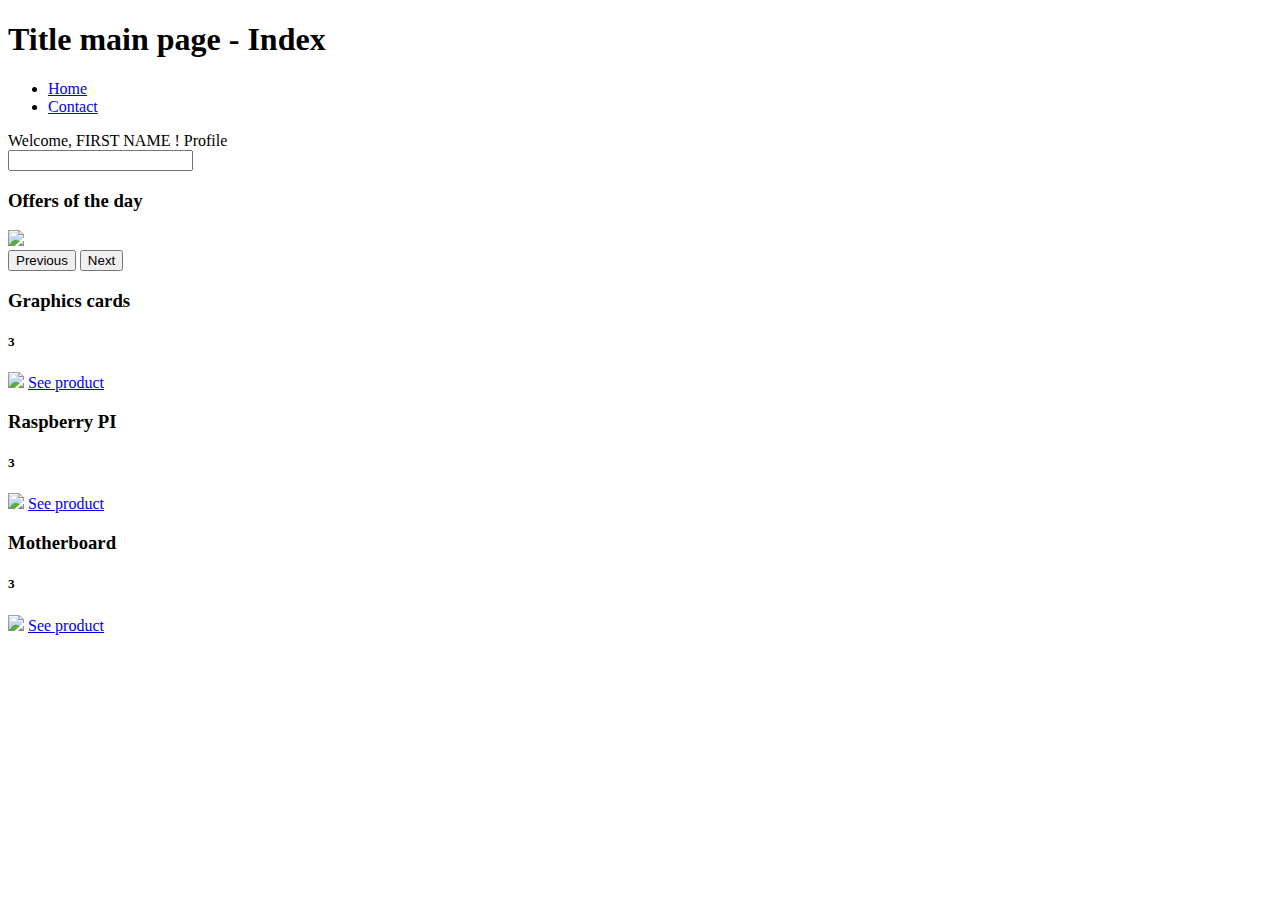
==== index.html @ 2eb41c69 "Adding basics structure html" ====
<!DOCTYPE html>
<html>
    <head>
        <title>GatesBox</title>
        <meta charset="UTF-8">
        <link rel="stylesheet" href="style.css">
        <meta name="viewport" content="width=device-width, initial-scale=1.0">
    </head>
    <body>
        <!-- This div, contains all of the site. -->
        <div class="container">
            <!-- This div, contains all of the top site : Title, menu list, search bar and informations user (Cart,etc). -->
            <header>
                <div class="top-header">
                    <h1>Title main page - Index</h1>





                    <!-- This div, contains main menu, there is an list and link with a href. -->
                    <div class="menu">
                        <nav>
                            <ul>
                                <li><a href="index.html">Home</a></li>
                                <li><a href="contact.html">Contact</a></li>
                            </ul>
                        </nav>
                    </div>
                </div>


                <!-- This div, contains user's informations, profile and cart for shopping. -->
                <div class="user">
                    <!-- Not forget adding picture for users -->
                    <span>
                        <span>Welcome, FIRST NAME !</span>
                        <span>Profile</span>
                    </span>
                </div>


                <!-- Adding input search bar on the all web pages of site. -->
                <input type="search">
                <div class="offers-middle">
                    <h3>Offers of the day</h3>
                    <div class="offers">
                        <img src="pictures/image.png">
                    </div>
                    <input type="button" value="Previous">
                    <input type="button" value="Next">
                </div>

            </header>

            <!-- This div, contains graphics card products and more information. -->
            <div class="main-cg">
                <div class="header-cg">
                    <span><h3>Graphics cards</h3></span>
                    <span><h5>3</h5></span>
                </div>
                <div class="middle-cg">
                    <img src="picture/images.png">
                    <a href="productcg.html" class="button-product">See product</a>
                </div>
            </div>




            <!-- This div, contains raspberry pi products and more information -->
            <div class="main-rbpi">
                    <div class="header-rbpi">
                        <span><h3>Raspberry PI</h3></span>
                        <span><h5>3</h5></span>
                    </div>
                    <div class="middle-rbpi">
                        <img src="picture/images.png">
                        <a href="productrbpi.html" class="button-product">See product</a>
                    </div>
            </div>


                <!-- This div, contains motherboard products and more information -->
            <div class="main-mb">
                    <div class="header-mb">
                        <span><h3>Motherboard</h3></span>
                        <span><h5>3</h5></span>
                    </div>
                    <div class="middle-mob">
                        <img src="picture/images.png">
                        <a href="productmb.html" class="button-product">See product</a>
                    </div>
            </div>




        <!-- Not forget adding picture Facebook, Twitter and github inside site bottom. -->

        </div>
    </body>
</html>
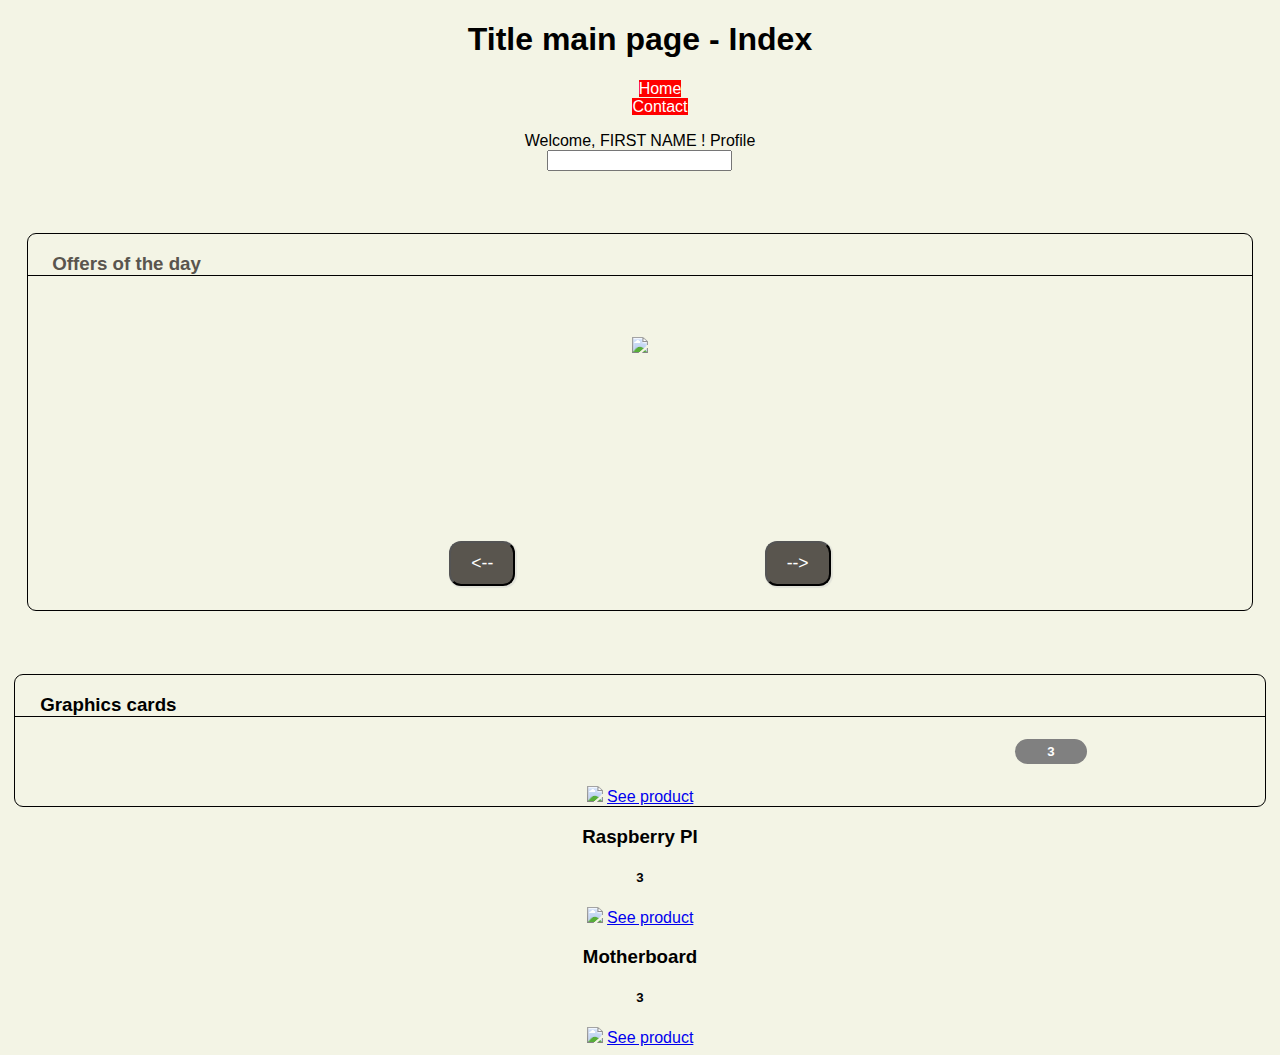
==== commit 751bab99: "Editing bug fix's with source code" ====
--- a/index.html
+++ b/index.html
@@ -22,8 +22,8 @@
                     <div class="menu">
                         <nav>
                             <ul>
-                                <li><a href="index.html">Home</a></li>
-                                <li><a href="contact.html">Contact</a></li>
+                                <li><a href="index.html" class="home-button">Home</a></li>
+                                <li><a href="contact.html" class="contact-button">Contact</a></li>
                             </ul>
                         </nav>
                     </div>
@@ -42,13 +42,15 @@
 
                 <!-- Adding input search bar on the all web pages of site. -->
                 <input type="search">
+
+
                 <div class="offers-middle">
                     <h3>Offers of the day</h3>
                     <div class="offers">
                         <img src="pictures/image.png">
                     </div>
-                    <input type="button" value="Previous">
-                    <input type="button" value="Next">
+                    <input type="button" value="<--">
+                    <input type="button" value="-->">
                 </div>
 
             </header>
@@ -56,8 +58,8 @@
             <!-- This div, contains graphics card products and more information. -->
             <div class="main-cg">
                 <div class="header-cg">
-                    <span><h3>Graphics cards</h3></span>
-                    <span><h5>3</h5></span>
+                    <h3>Graphics cards</h3>
+                    <h5>3</h5>
                 </div>
                 <div class="middle-cg">
                     <img src="picture/images.png">
--- a/style.css
+++ b/style.css
@@ -0,0 +1,87 @@
+/* Basic editing for this page (body and list) */
+
+body {
+    font-family: sans-serif;
+    background-color: #F3F4E5;
+}
+ul li {
+    list-style: none;
+}
+@media (min-width:320px) {
+    .container{
+        margin: 0 auto;
+        width: 99%;
+        text-align: center;
+    }
+    nav{
+        text-align: center;
+    }
+    .home-button{
+        background-color: red;
+        /* padding: 15px; */
+        text-decoration: none;
+        color: white;
+    }
+    .contact-button{
+        background-color: red;
+        /* padding: 15px; */
+        text-decoration: none;
+        color: white;
+    }
+    /* This property, select div on the top web page "Offer of day" */
+    .offers-middle {
+        border: 1px solid black;
+        border-radius: 9px;
+        margin-bottom: 5%;
+        margin-top: 5%;
+        margin-left: 1%;
+        margin-right: 1%;
+    }
+    .offers-middle h3 {
+        color: #59554E;
+        border-bottom: 1px solid black;
+        margin-bottom: 5%;
+        padding-left: 2%;
+        text-align: left;
+    }
+    /* This property, select the input button on the div "Offer of day" */
+    .offers-middle input {
+        background-color: #59554E;
+        color: white;
+        font-size: 1.1rem;
+        border-radius: 12px;
+        box-shadow: 1px 1px 1px 1px #E2E3D9;
+        margin-bottom: 2%;
+        margin-top: 15%;
+        margin-right: 10%;
+        margin-left: 10%;
+        padding-left: 20px;
+        padding-top: 10px;
+        padding-right: 20px;
+        padding-bottom: 10px;
+    }
+
+
+
+
+
+    /* Div to graphics cards index page */
+    .main-cg{
+        border: 1px solid black;
+        border-radius: 9px;
+    }
+    .header-cg h3{
+        border-bottom: 1px solid black;
+        text-align: left;
+        padding-left: 2%;
+    }
+    .header-cg h5{
+        margin-left: 80%;
+        margin-right: 10%;
+        background-color: grey;
+        width: 5%;
+        color: white;
+        padding: 5px;
+        border-radius: 25px;
+    }
+}
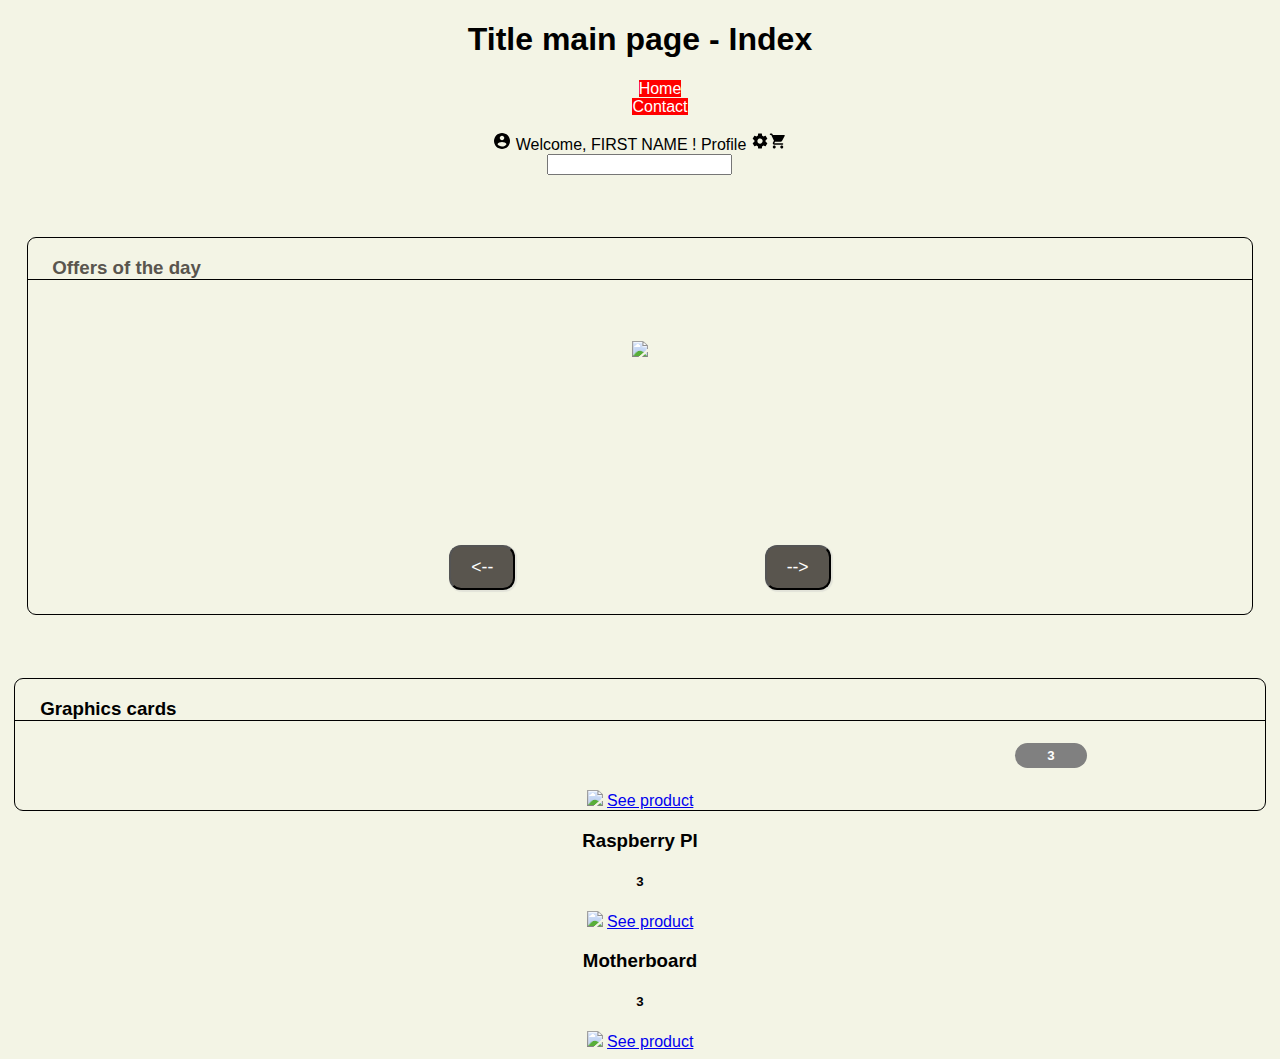
==== commit 8c4b23b9: "Editing header" ====
--- a/index.html
+++ b/index.html
@@ -33,15 +33,19 @@
                 <!-- This div, contains user's informations, profile and cart for shopping. -->
                 <div class="user">
                     <!-- Not forget adding picture for users -->
+                    <span><img src="pictures/account.png"></span>
                     <span>
                         <span>Welcome, FIRST NAME !</span>
-                        <span>Profile</span>
+                        <span class="profile">Profile <img src="pictures/setting.png"><img src ="pictures/cart.png" class="cart"></span>
                     </span>
                 </div>
 
 
                 <!-- Adding input search bar on the all web pages of site. -->
-                <input type="search">
+                <div class="search">
+                    <input type="search">
+                </div>
+                
 
 
                 <div class="offers-middle">
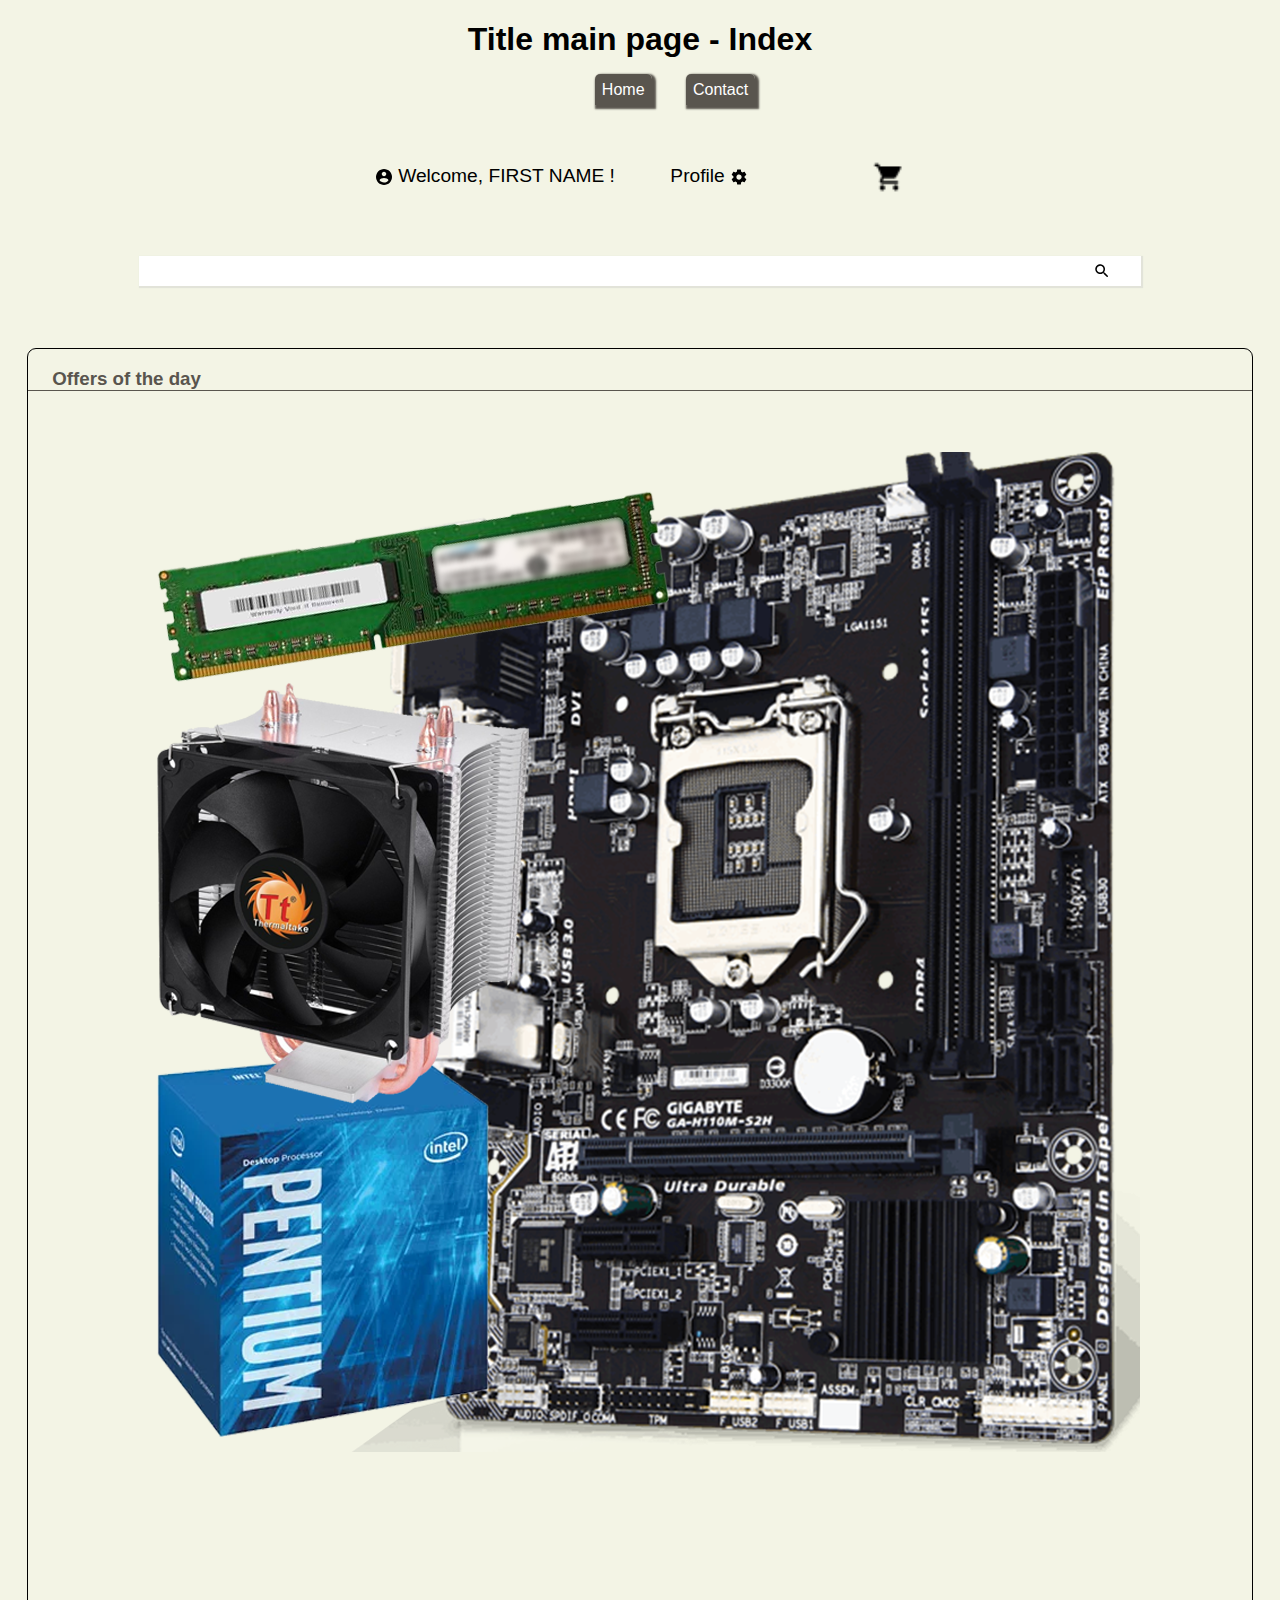
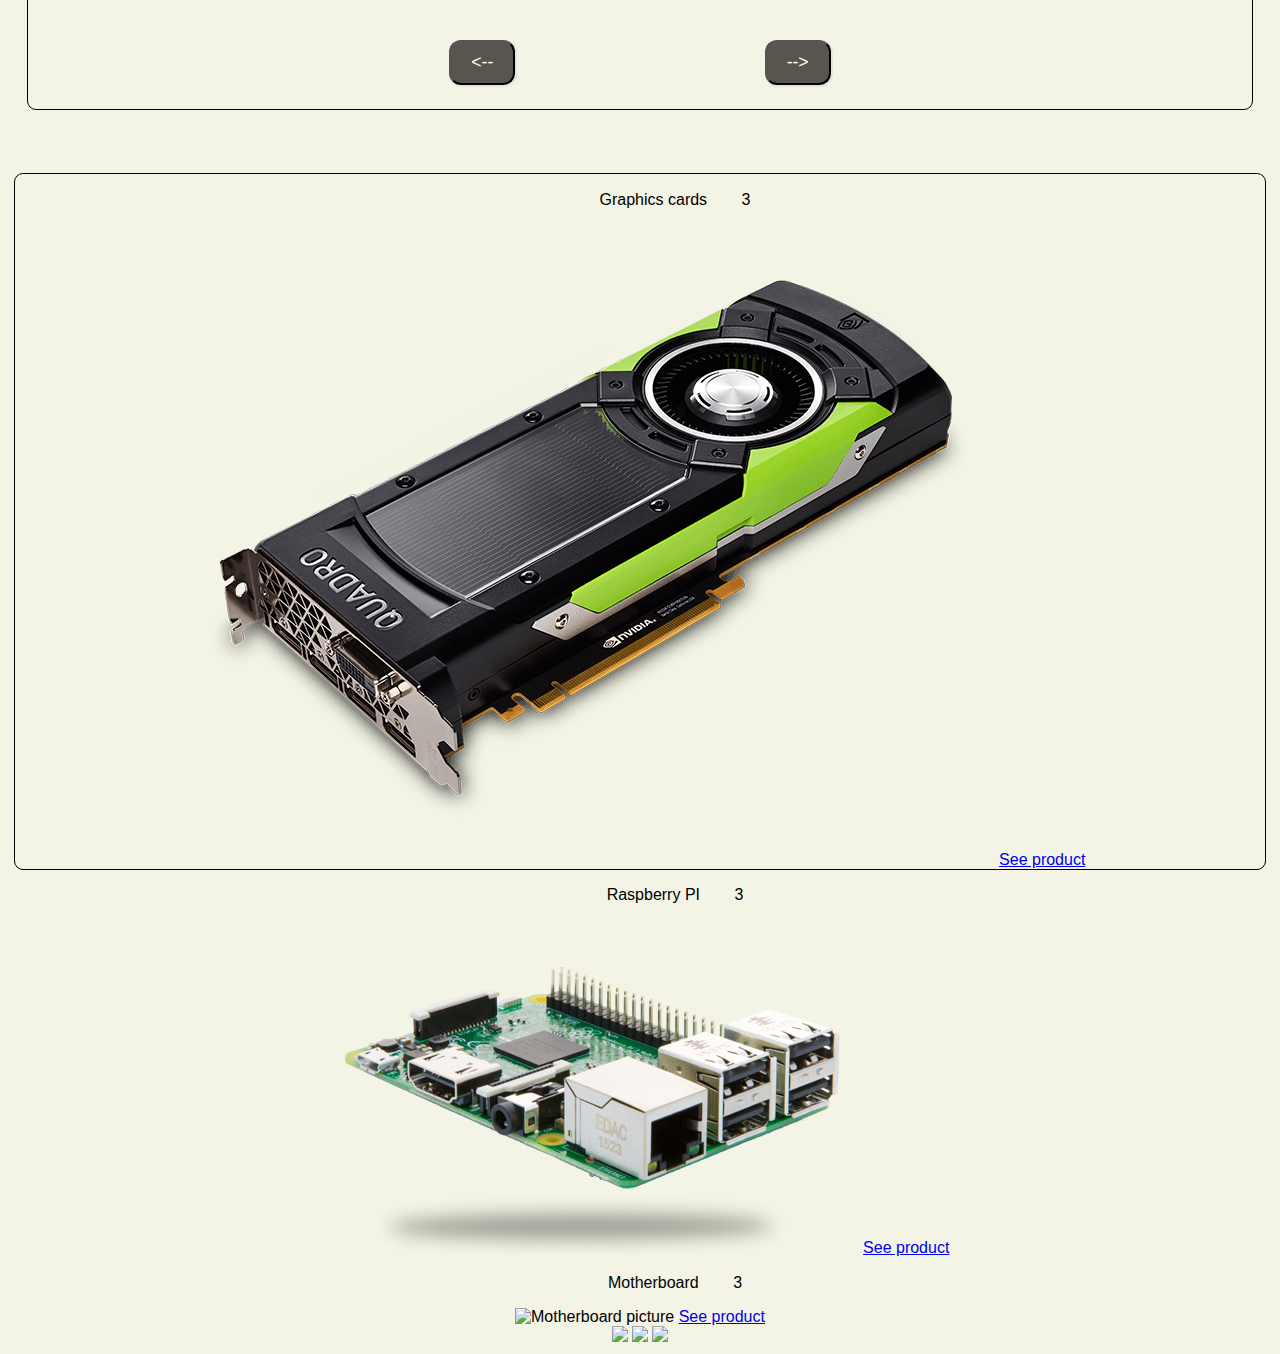
==== commit 69c77d98: "Adding footer and minor correction" ====
--- a/index.html
+++ b/index.html
@@ -36,7 +36,7 @@
                     <span><img src="pictures/account.png"></span>
                     <span>
                         <span>Welcome, FIRST NAME !</span>
-                        <span class="profile">Profile <img src="pictures/setting.png"><img src ="pictures/cart.png" class="cart"></span>
+                        <span class="profile">Profile <img src="pictures/setting.png" alt="Setting icon"><img src ="pictures/cart.png" class="cart" alt="Cart icon"></span>
                     </span>
                 </div>
 
@@ -51,57 +51,67 @@
                 <div class="offers-middle">
                     <h3>Offers of the day</h3>
                     <div class="offers">
-                        <img src="pictures/image.png">
+                        <img src="pictures/bundle.png" alt="Bundle image there is motherboard, ram and cpu">
                     </div>
                     <input type="button" value="<--">
                     <input type="button" value="-->">
                 </div>
 
             </header>
+            <div class="middle">
+            <!-- This div, contains graphics card products and more information. -->
+                <div class="main-cg">
+                    <div class="header-cg">
+                        <ul>
+                            <li class="title_info">Graphics cards</li>
+                            <li class="badge">3</li>
+                        </ul>
+                    </div>
+                    <div class="middle-cg">
+                        <img src="pictures/cg01.png" alt="Picture graphics card">
+                        <a href="productcg.html" class="button-product">See product</a>
+                    </div>
+                </div>
 
-            <!-- This div, contains graphics card products and more information. -->
-            <div class="main-cg">
-                <div class="header-cg">
-                    <h3>Graphics cards</h3>
-                    <h5>3</h5>
+
+
+
+                <!-- This div, contains raspberry pi products and more information -->
+                <div class="main-rbpi">
+                        <div class="header-rbpi">
+                            <ul>
+                                <li class="title_info">Raspberry PI</li>
+                                <li class="badge">3</li>
+                            </ul>
+                        </div>
+                        <div class="middle-rbpi">
+                            <img src="pictures/rasp.png" alt="Raspberry PI pictures">
+                            <a href="productrbpi.html" class="button-product">See product</a>
+                        </div>
                 </div>
-                <div class="middle-cg">
-                    <img src="picture/images.png">
-                    <a href="productcg.html" class="button-product">See product</a>
+
+
+                    <!-- This div, contains motherboard products and more information -->
+                <div class="main-mb">
+                        <div class="header-mb">
+                            <ul>
+                                <li class="title_info">Motherboard</li>
+                                <li class="badge">3</li>
+                            </ul>
+                        </div>
+                        <div class="middle-mb">
+                            <img src="pictures/motherboard.png" alt="Motherboard picture">
+                            <a href="productmb.html" class="button-product">See product</a>
+                        </div>
                 </div>
             </div>
 
 
-
-
-            <!-- This div, contains raspberry pi products and more information -->
-            <div class="main-rbpi">
-                    <div class="header-rbpi">
-                        <span><h3>Raspberry PI</h3></span>
-                        <span><h5>3</h5></span>
-                    </div>
-                    <div class="middle-rbpi">
-                        <img src="picture/images.png">
-                        <a href="productrbpi.html" class="button-product">See product</a>
-                    </div>
+            <div class="social">
+                <img src="https://png.icons8.com/ios-glyphs/50/000000/facebook.png">
+                <img src="https://png.icons8.com/ios-glyphs/50/000000/twitter.png">
+                <img src="https://png.icons8.com/ios-glyphs/50/000000/github.png">
             </div>
-
-
-                <!-- This div, contains motherboard products and more information -->
-            <div class="main-mb">
-                    <div class="header-mb">
-                        <span><h3>Motherboard</h3></span>
-                        <span><h5>3</h5></span>
-                    </div>
-                    <div class="middle-mob">
-                        <img src="picture/images.png">
-                        <a href="productmb.html" class="button-product">See product</a>
-                    </div>
-            </div>
-
-
-
-
         <!-- Not forget adding picture Facebook, Twitter and github inside site bottom. -->
 
         </div>
--- a/style.css
+++ b/style.css
@@ -13,21 +13,60 @@
         width: 99%;
         text-align: center;
     }
+
+    /* This style, editing menu navigation */
     nav{
         text-align: center;
     }
+    ul li {
+        vertical-align: middle;
+        display: inline;
+        padding-left: 30px;
+    }
     .home-button{
-        background-color: red;
-        /* padding: 15px; */
+        background-color: #59554E;
+        border-radius: 5px 5px 0px 0px;
+        box-shadow: 2px 2px 2px 2px #59554E;
+        padding: 7px;
         text-decoration: none;
         color: white;
     }
     .contact-button{
-        background-color: red;
-        /* padding: 15px; */
+        background-color: #59554E;
+        border-radius: 5px 5px 0px 0px;
+        box-shadow: 2px 2px 2px 2px #59554E;
+        padding: 7px;
         text-decoration: none;
         color: white;
     }
+    .user {
+        margin-bottom: 5%;
+        margin-top: 5%;
+        font-size: 1.2rem;
+    }
+    .profile {
+        margin-left: 4%;
+    }
+    .user img {
+        vertical-align: middle;
+    }
+    .cart {
+        margin-left: 10%;
+        width: 32px;
+    }
+
+    .search input {
+        border: none;
+        box-shadow: 1px 1px 1px 1px #E2E3D9;
+        width: 80%;
+        height: 30px;
+        font-size: 1.3rem;
+        font-weight: bold;
+        background-image: url("pictures/search.png");
+        background-repeat: no-repeat;
+        background-position: 97%;
+    }
+
     /* This property, select div on the top web page "Offer of day" */
     .offers-middle {
         border: 1px solid black;
@@ -39,7 +78,7 @@
     }
     .offers-middle h3 {
         color: #59554E;
-        border-bottom: 1px solid black;
+        border-bottom: 1px solid #59554E;
         margin-bottom: 5%;
         padding-left: 2%;
         text-align: left;
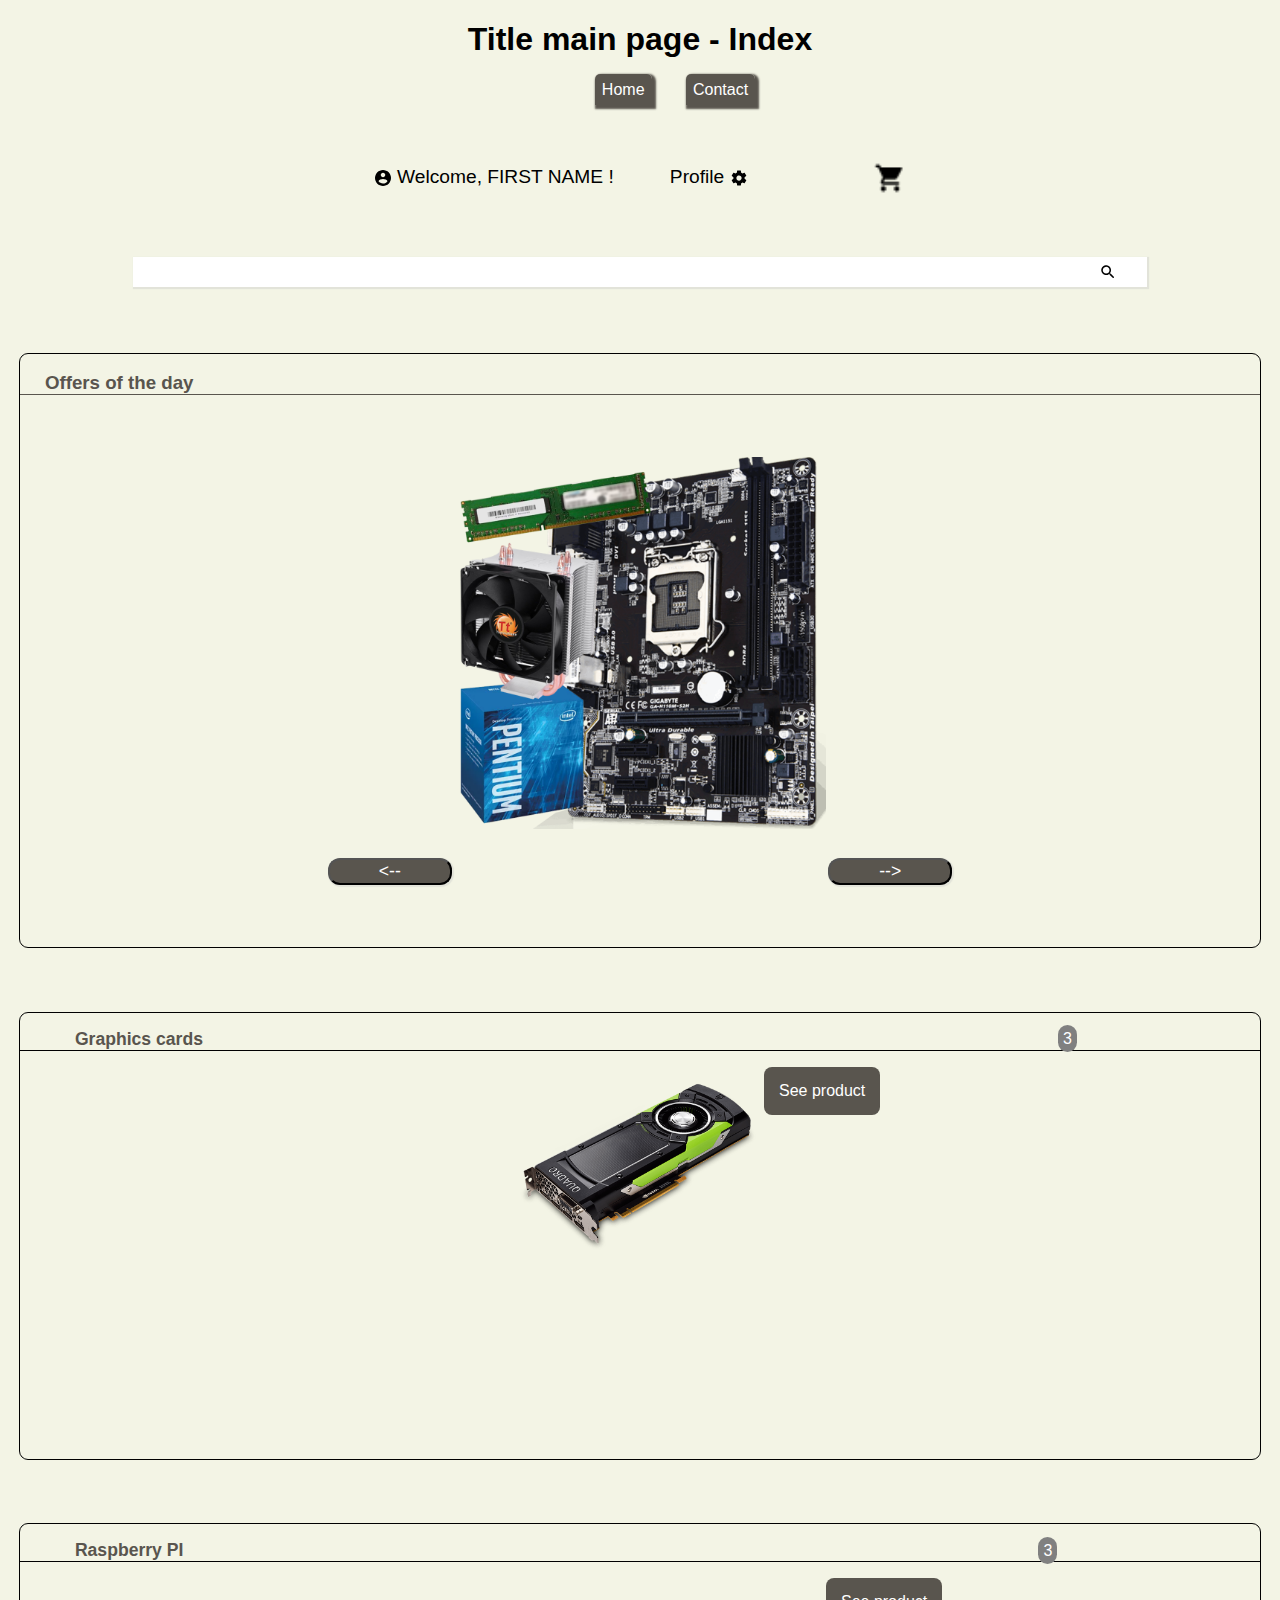
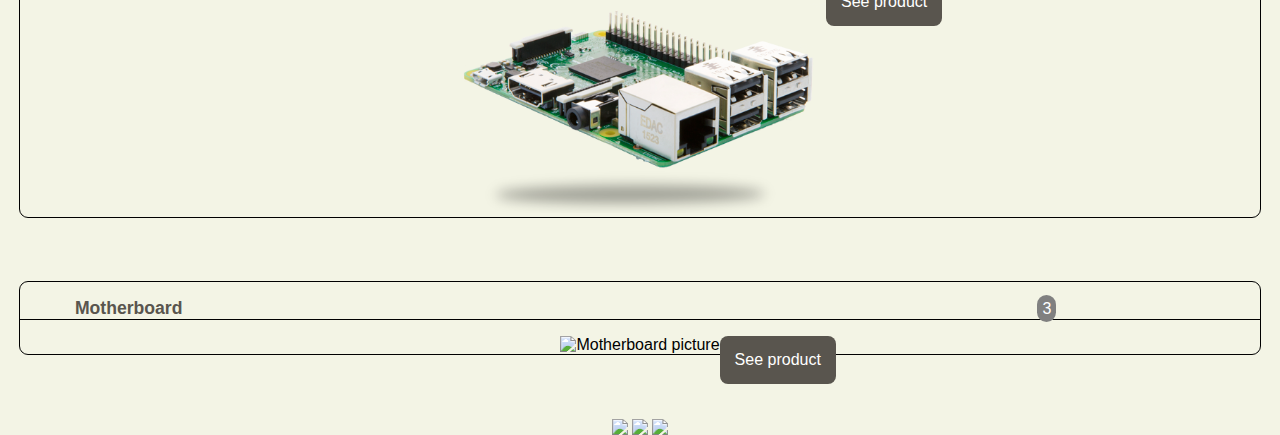
==== commit 1649b14e: "Adding links to page web" ====
--- a/index.html
+++ b/index.html
@@ -69,7 +69,7 @@
                     </div>
                     <div class="middle-cg">
                         <img src="pictures/cg01.png" alt="Picture graphics card">
-                        <a href="productcg.html" class="button-product">See product</a>
+                        <a href="list_product.html" class="button-product">See product</a>
                     </div>
                 </div>
 
--- a/style.css
+++ b/style.css
@@ -1,8 +1,12 @@
 /* Basic editing for this page (body and list) */
-
+html,body {
+    padding: 0;
+    margin: 0;
+}
 body {
     font-family: sans-serif;
     background-color: #F3F4E5;
+    margin: 0 auto;
 }
 ul li {
     list-style: none;
@@ -76,6 +80,9 @@
         margin-left: 1%;
         margin-right: 1%;
     }
+    .offers-middle img{
+        width: 30%;
+    }
     .offers-middle h3 {
         color: #59554E;
         border-bottom: 1px solid #59554E;
@@ -90,37 +97,169 @@
         font-size: 1.1rem;
         border-radius: 12px;
         box-shadow: 1px 1px 1px 1px #E2E3D9;
-        margin-bottom: 2%;
-        margin-top: 15%;
-        margin-right: 10%;
-        margin-left: 10%;
-        padding-left: 20px;
-        padding-top: 10px;
-        padding-right: 20px;
-        padding-bottom: 10px;
-    }
-
-
-
-
-
-    /* Div to graphics cards index page */
+        width: 10%;
+        margin: auto;
+        position: relative;
+        margin-right: 15%;
+        margin-left: 15%;
+        margin-top: 2%;
+        margin-bottom: 5%;
+    }
+
+
+
+
+
+    /* Div middle page */
     .main-cg{
         border: 1px solid black;
         border-radius: 9px;
-    }
-    .header-cg h3{
+        margin-right: 1%;
+        margin-left: 1%;
+        padding-bottom: 15%;
+    }
+    .main-cg img {
+        width: 20%;
+    }
+    .middle ul{
         border-bottom: 1px solid black;
         text-align: left;
         padding-left: 2%;
     }
-    .header-cg h5{
-        margin-left: 80%;
-        margin-right: 10%;
+    .badge{
         background-color: grey;
-        width: 5%;
+        width: 10%;
         color: white;
         padding: 5px;
         border-radius: 25px;
-    }
-}
+        margin-left: 70%;
+        margin-bottom: 5%;
+        margin-top: 5%;
+    }
+    .title_info {
+        font-size: 1.1rem;
+        font-weight: bold;
+        color: #59554E;
+    }
+    .button-product {
+        text-decoration: none;
+        color: white;
+        background-color: #59554E;
+        padding: 15px;
+        border-radius: 8px;
+        position: absolute;
+        width: auto;
+        margin: auto;
+
+    }
+    .middle{
+       text-align: center;
+    }
+    .main-rbpi {
+        border: 1px solid black;
+        margin-top: 5%;
+        border-radius: 9px;
+        margin-left: 1%;
+        margin-right: 1%;
+    }
+
+    .main-rbpi img {
+        width: 30%;
+    }
+    .main-mb {
+        border: 1px solid black;
+        border-radius: 9px;
+        margin-top: 5%;
+        margin-left: 1%;
+        margin-right: 1%;
+    }
+    .main-mb img {
+        width: 20%;
+    }
+
+    /* Div to footer */
+    .social img{
+        vertical-align: middle;
+        margin-top: 5%;
+    }
+
+
+    /* Style into contact */
+    .information_panel{
+        border: 1px solid black;
+        border-radius: 8px;
+        margin-top: 20px;
+        margin-left: 1%;
+        margin-right: 1%;
+    }
+    .information_panel h3, .contact_panel h3{
+        padding-left: 3%;
+        border-bottom: 1px solid black;
+        text-align: left;
+    }
+    .information_panel td{
+        border-bottom: 1px solid black;
+        padding-left: 20px;
+    }
+    .information_panel table {
+        margin: auto;
+        width: auto;
+        margin-bottom: 5%;
+    }
+    .information_panel th {
+        border-bottom: 2px solid black;
+        padding-left: 5px;
+    }
+    .contact_panel {
+        border: 1px solid black;
+        border-radius: 8px;
+        margin-left: 1%;
+        margin-right: 1%;
+        margin-top: 5%;
+    }
+    .contact_panel label, input{
+        width: 50%;
+        display: inline-block;
+        margin: auto;
+        margin-bottom: 2px;
+    }
+    .textaera {
+        padding-bottom: 5%;
+        padding-top: 5%;
+    }
+    .contact_panel input[type=submit]{
+        padding: 7px;
+        font-size: 1.1rem;
+        color: white;
+        background: #59554E;
+        border: none;
+        border-radius: 8px;
+        margin-top: 5%;
+    }
+
+    /* Style list product page */
+    .list-product {
+        margin-top: 4%;
+        margin-bottom: 10%;
+        width: 50%;
+        margin: auto;
+    }
+    .list-product th {
+        border-bottom: 3px solid black;
+        padding: 20px;
+
+    }
+    .list-product td {
+        padding-bottom: 30px;
+        padding-left: 30px;
+    }
+    .list-product td a {
+        text-decoration: none;
+        color: white;
+        background-color: #59554E;
+        padding: 10px;
+        border-radius: 7px;
+        display: inline-block;
+    }
+    
+}